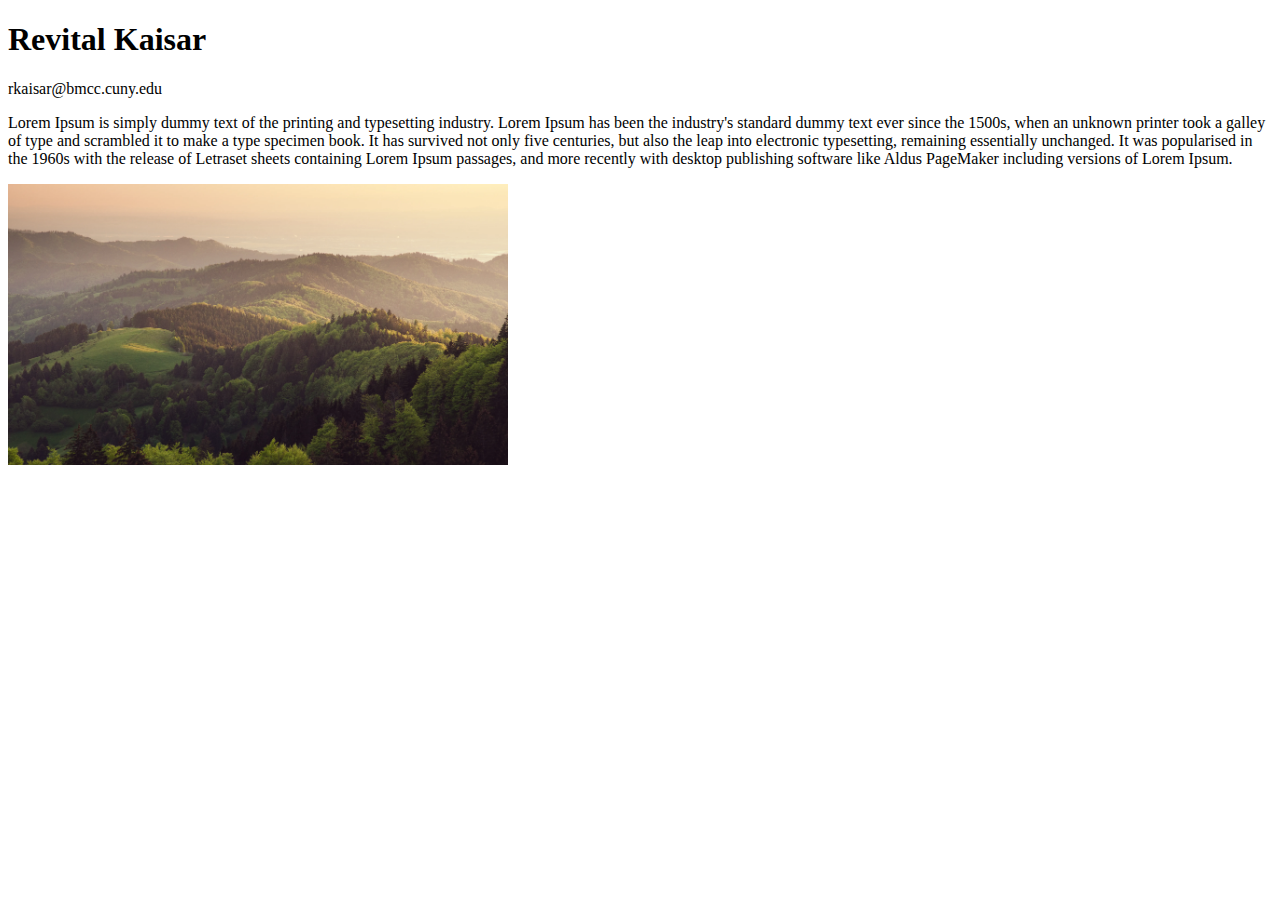
==== index.html @ c49b6c20 "class website 1" ====
<!DOCTYPE html>
<html lang="en">
<head>
    <meta charset="UTF-8">
    <meta name="viewport" content="width=device-width, initial-scale=1.0">
    <title>mmp 240 Class Website</title>
</head>
<body>
    <h1>Revital Kaisar</h1>
   
    <p>rkaisar@bmcc.cuny.edu</p>
    Lorem Ipsum is simply dummy text of the printing and typesetting industry. Lorem Ipsum has been the industry's standard dummy text ever since the 1500s, when an unknown printer took a galley of type and scrambled it to make a type specimen book. It has survived not only five centuries, but also the leap into electronic typesetting, remaining essentially unchanged. It was popularised in the 1960s with the release of Letraset sheets containing Lorem Ipsum passages, and more recently with desktop publishing software like Aldus PageMaker including versions of Lorem Ipsum.</p>
    
    <img src="BlackForest.webp" alt="Black Forest" width="500">

</body>
</html>
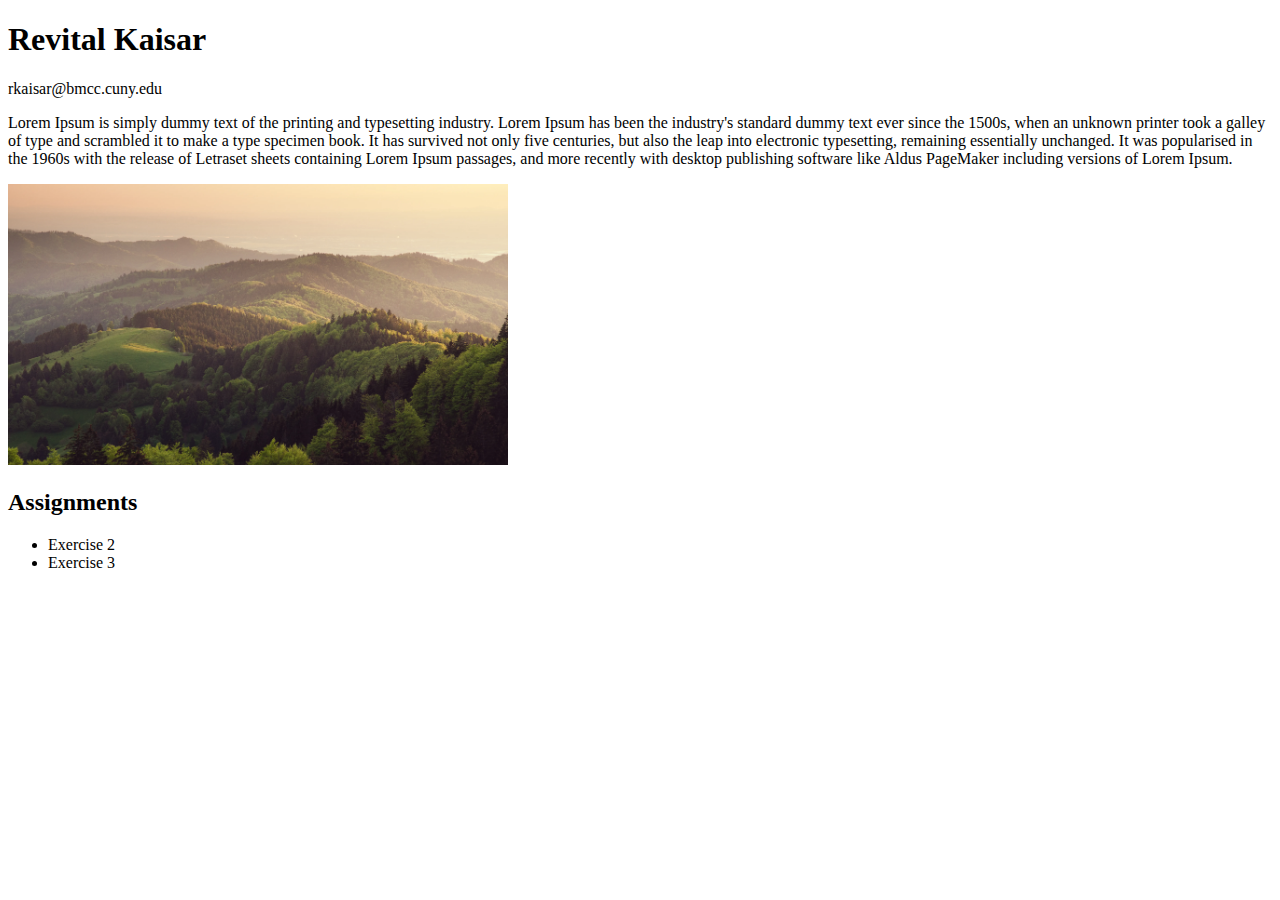
==== commit d0735524: "ex2" ====
--- a/index.html
+++ b/index.html
@@ -8,10 +8,18 @@
 <body>
     <h1>Revital Kaisar</h1>
    
+
     <p>rkaisar@bmcc.cuny.edu</p>
-    Lorem Ipsum is simply dummy text of the printing and typesetting industry. Lorem Ipsum has been the industry's standard dummy text ever since the 1500s, when an unknown printer took a galley of type and scrambled it to make a type specimen book. It has survived not only five centuries, but also the leap into electronic typesetting, remaining essentially unchanged. It was popularised in the 1960s with the release of Letraset sheets containing Lorem Ipsum passages, and more recently with desktop publishing software like Aldus PageMaker including versions of Lorem Ipsum.</p>
+
+    <p>Lorem Ipsum is simply dummy text of the printing and typesetting industry. Lorem Ipsum has been the industry's standard dummy text ever since the 1500s, when an unknown printer took a galley of type and scrambled it to make a type specimen book. It has survived not only five centuries, but also the leap into electronic typesetting, remaining essentially unchanged. It was popularised in the 1960s with the release of Letraset sheets containing Lorem Ipsum passages, and more recently with desktop publishing software like Aldus PageMaker including versions of Lorem Ipsum.</p>
     
     <img src="BlackForest.webp" alt="Black Forest" width="500">
+    
+    <h2>Assignments</h2>
+    <ul>
+        <li>Exercise 2</li>
+        <li>Exercise 3</li>
+    </ul>
 
 </body>
 </html>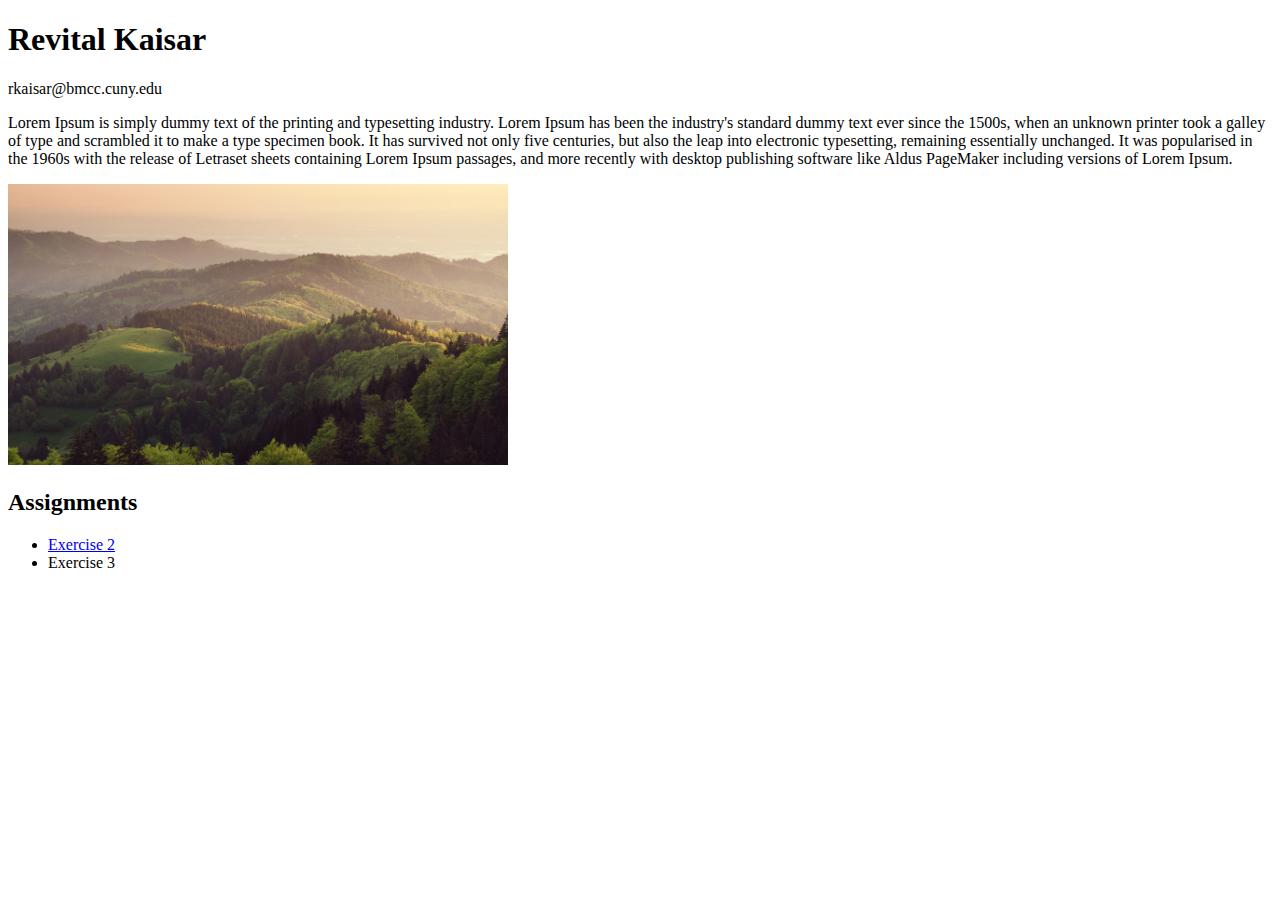
==== commit 412318a2: "ex2" ====
--- a/index.html
+++ b/index.html
@@ -17,7 +17,7 @@
     
     <h2>Assignments</h2>
     <ul>
-        <li>Exercise 2</li>
+        <li><a href="exercise2/exercise2.html">Exercise 2</a></li>
         <li>Exercise 3</li>
     </ul>
 
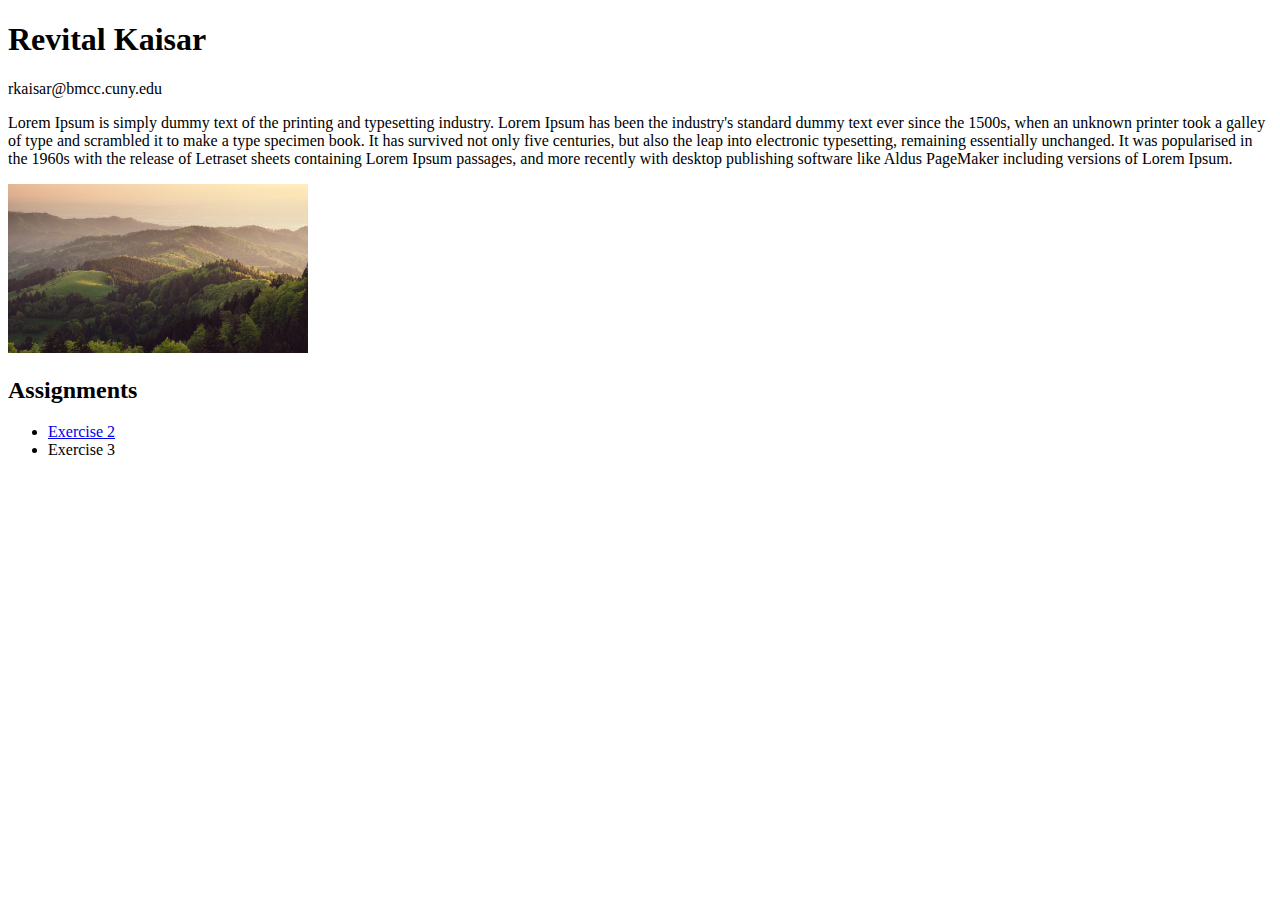
==== commit e64902d2: "up" ====
--- a/index.html
+++ b/index.html
@@ -13,7 +13,7 @@
 
     <p>Lorem Ipsum is simply dummy text of the printing and typesetting industry. Lorem Ipsum has been the industry's standard dummy text ever since the 1500s, when an unknown printer took a galley of type and scrambled it to make a type specimen book. It has survived not only five centuries, but also the leap into electronic typesetting, remaining essentially unchanged. It was popularised in the 1960s with the release of Letraset sheets containing Lorem Ipsum passages, and more recently with desktop publishing software like Aldus PageMaker including versions of Lorem Ipsum.</p>
     
-    <img src="BlackForest.webp" alt="Black Forest" width="500">
+    <img src="BlackForest.webp" alt="Black Forest" width="300">
     
     <h2>Assignments</h2>
     <ul>
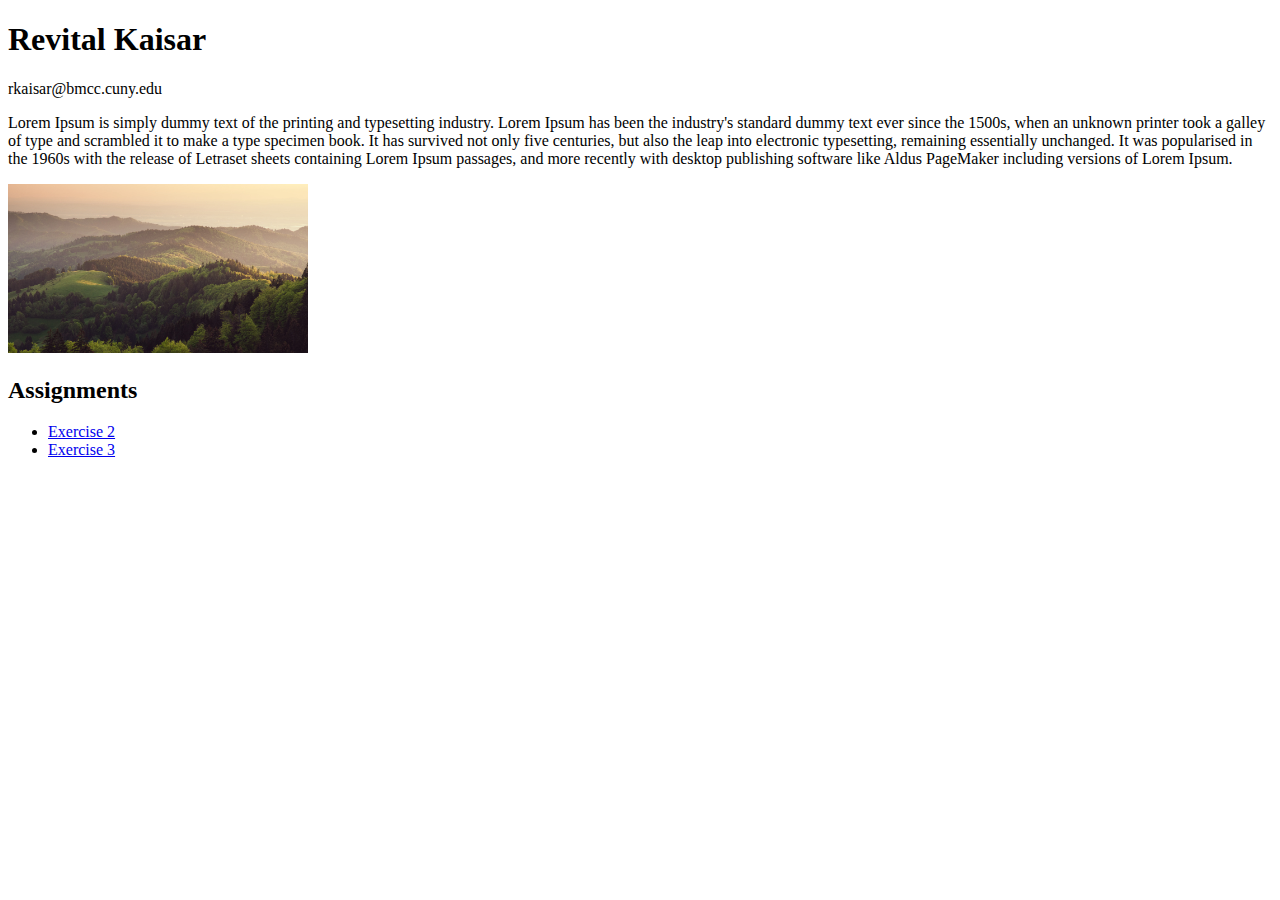
==== commit b69a2213: "up" ====
--- a/index.html
+++ b/index.html
@@ -18,7 +18,7 @@
     <h2>Assignments</h2>
     <ul>
         <li><a href="exercise2/exercise2.html">Exercise 2</a></li>
-        <li>Exercise 3</li>
+        <li><a href="exercise3/exercise3.html">Exercise 3</a></li>
     </ul>
 
 </body>
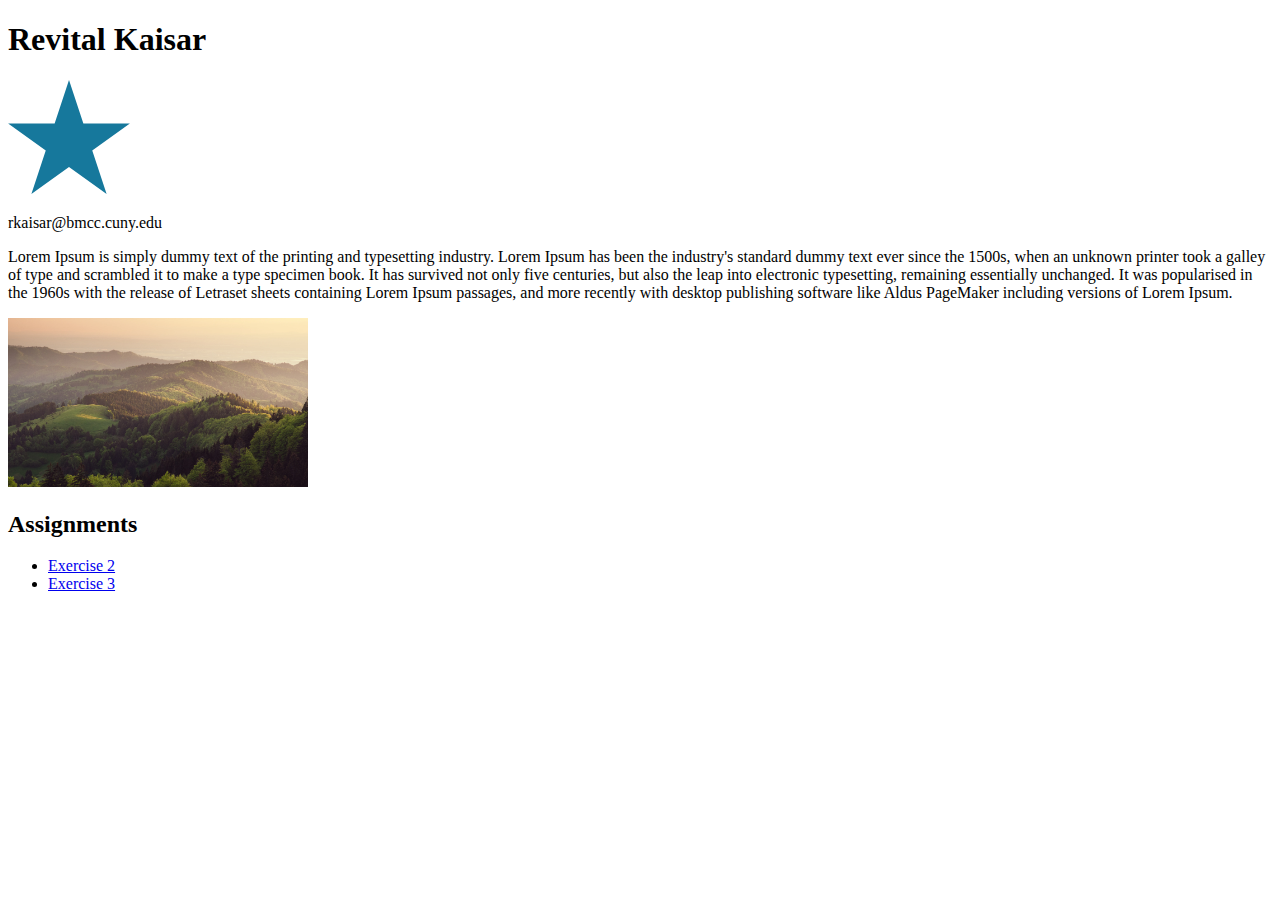
==== commit a34ad66c: "up" ====
--- a/index.html
+++ b/index.html
@@ -7,7 +7,10 @@
 </head>
 <body>
     <h1>Revital Kaisar</h1>
-   
+
+    <svg width="122" height="114" viewBox="0 0 122 114" fill="none" xmlns="http://www.w3.org/2000/svg">
+        <path d="M61 0L75.3689 43.5319H121.868L84.2494 70.4361L98.6183 113.968L61 87.0639L23.3817 113.968L37.7506 70.4361L0.132381 43.5319H46.6311L61 0Z" fill="#16789C"/>
+        </svg>
 
     <p>rkaisar@bmcc.cuny.edu</p>
 
